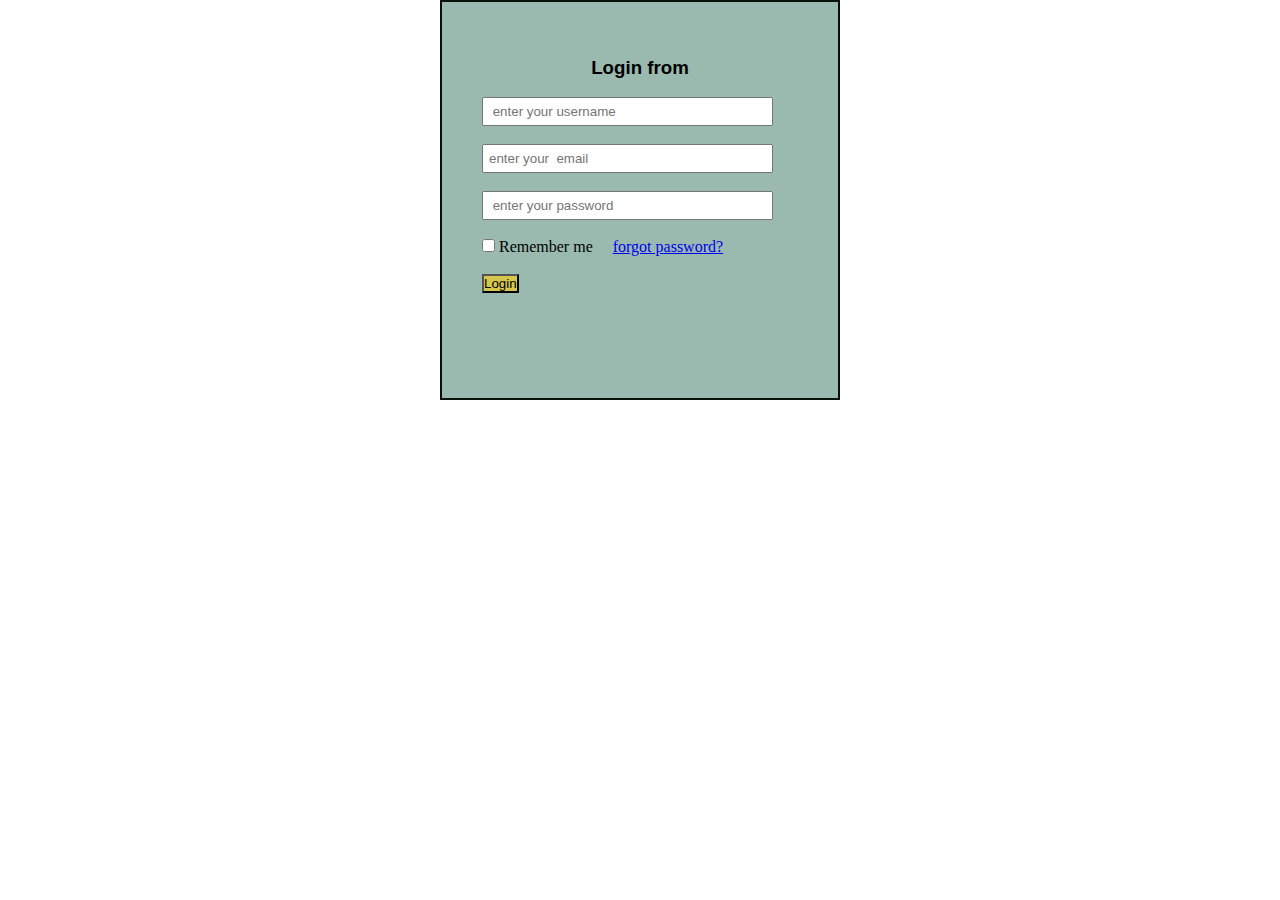
==== index.html @ b7bcc754 "class 9" ====
<!DOCTYPE html>
<html lang="en">
<head>
    <meta charset="UTF-8">
    <meta name="viewport" content="width=device-width, initial-scale=1.0">
    <title>css</title>
    <link href="style.css" rel="stylesheet">

</head>
<body>
   

    <div class="container">
    <form action="" method="" enctype="multipart/form-data">
      <h3 class="title">Login from</h3> <br>
      
        <input class="name-el" type="text" placeholder=" enter your username" name="" value="" required>
        <br> <br>
      

      
        <input class="mail" type="email" placeholder="enter your  email" name="" value="" required>
     
<br> <br>
      
        <input class="pass" type="password" placeholder=" enter your password">
    
        <br> <br>
      
        
            <input class="chkbox" type="checkbox"> Remember me &nbsp;&nbsp;&nbsp;
        

        <a href="#">forgot password?</a>
        <br> <br>

      <button class="btn" type="submit">Login</button>
      </form>

    </div>

</body>
</html>
---- style.css ----
*{
    margin: 0;
    padding: 0;
}



.container {
    background-color: rgb(154, 186, 175);
    height: 400px;
    width: 400px;
    margin: auto;
border: 2px solid rgb(10, 18, 10);
box-sizing: border-box;
padding-top: 50px;
}
.title{
    margin-top: 5px;
    text-align: center;
    font-family: 'Segoe UI', Tahoma, Geneva, Verdana, sans-serif;
    
}
.name-el {
width: 70%;
margin-left: 40px;
/* padding-left: 5px;
padding-right: 5px;
padding-top: 5px;
padding-bottom: 5px; */
padding: 5px;

}

.mail {
width:70% ;
margin-left:40px ;
padding: 5px;
}

.pass {
    width: 70%;
    padding: 5px;
    margin-left: 40px;
}

.chkbox {
    margin-left: 40px;
}

.btn {
    margin-left: 40px;
    background-color: rgb(212, 199, 76);
}
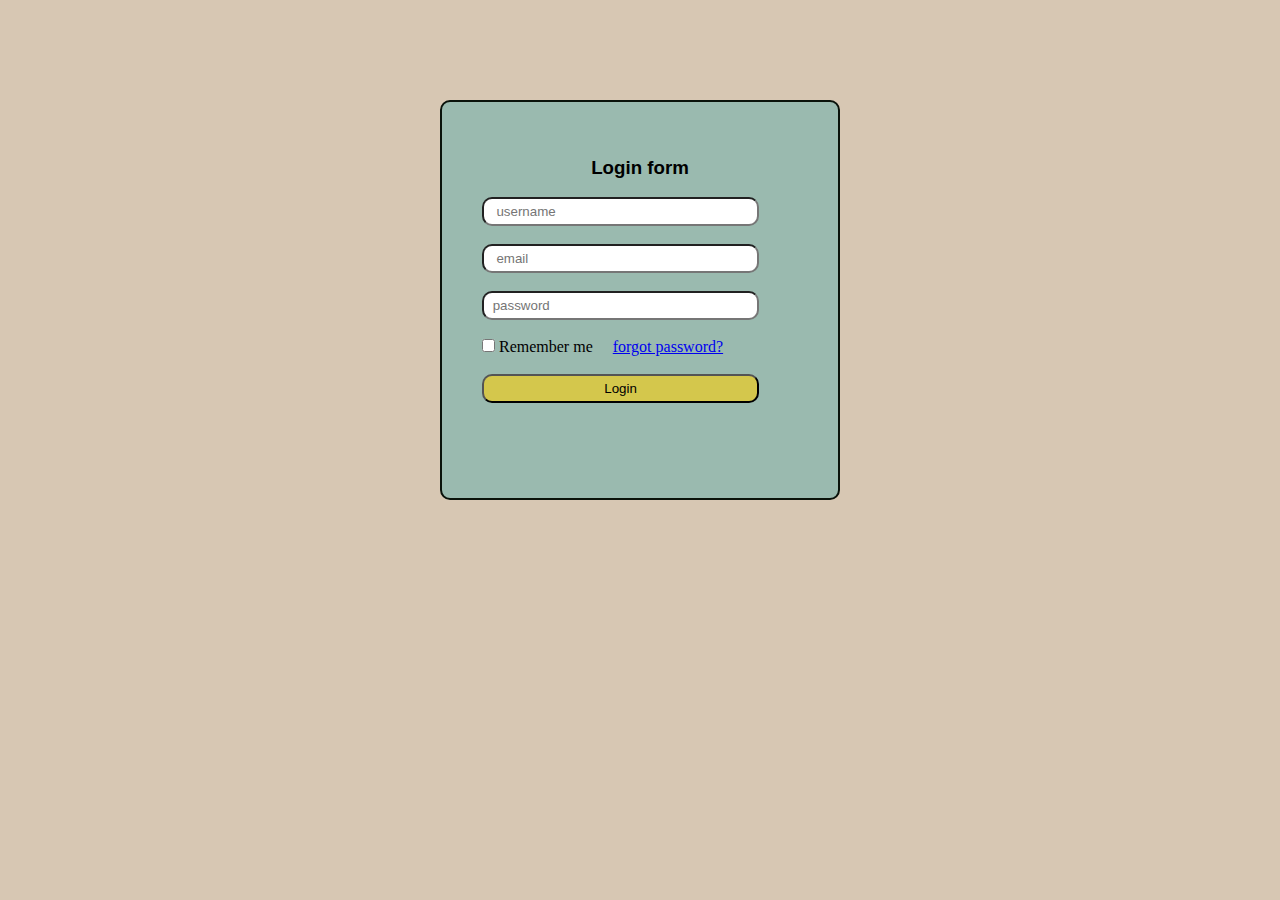
==== commit 9e69ea9c: "class 9" ====
--- a/index.html
+++ b/index.html
@@ -12,18 +12,18 @@
 
     <div class="container">
     <form action="" method="" enctype="multipart/form-data">
-      <h3 class="title">Login from</h3> <br>
+      <h3 class="title">Login form</h3> <br>
       
-        <input class="name-el" type="text" placeholder=" enter your username" name="" value="" required>
+        <input class="name-el" type="text" placeholder="  username" name="" value="" required>
         <br> <br>
       
 
       
-        <input class="mail" type="email" placeholder="enter your  email" name="" value="" required>
+        <input class="mail" type="email" placeholder="  email" name="" value="" required>
      
 <br> <br>
       
-        <input class="pass" type="password" placeholder=" enter your password">
+        <input class="pass" type="password" placeholder=" password">
     
         <br> <br>
       
@@ -31,7 +31,7 @@
             <input class="chkbox" type="checkbox"> Remember me &nbsp;&nbsp;&nbsp;
         
 
-        <a href="#">forgot password?</a>
+        <a href="forgot.html">forgot password?</a>
         <br> <br>
 
       <button class="btn" type="submit">Login</button>
--- a/style.css
+++ b/style.css
@@ -3,6 +3,13 @@
 *{
     margin: 0;
     padding: 0;
+    box-sizing: border-box;
+}
+
+body{
+margin-top: 100px;
+border-radius: 10px;
+background-color: rgb(215, 199, 179);
 }
 
 
@@ -15,6 +22,9 @@
 border: 2px solid rgb(10, 18, 10);
 box-sizing: border-box;
 padding-top: 50px;
+border-radius: 10px;
+
+
 }
 .title{
     margin-top: 5px;
@@ -30,19 +40,21 @@
 padding-top: 5px;
 padding-bottom: 5px; */
 padding: 5px;
-
+border-radius: 10px;
 }
 
 .mail {
 width:70% ;
 margin-left:40px ;
 padding: 5px;
+border-radius: 10px;
 }
 
 .pass {
     width: 70%;
     padding: 5px;
     margin-left: 40px;
+    border-radius: 10px;
 }
 
 .chkbox {
@@ -50,7 +62,10 @@
 }
 
 .btn {
+    width: 70%;
     margin-left: 40px;
     background-color: rgb(212, 199, 76);
+    padding: 5px;
+    border-radius: 10px;
 }
 
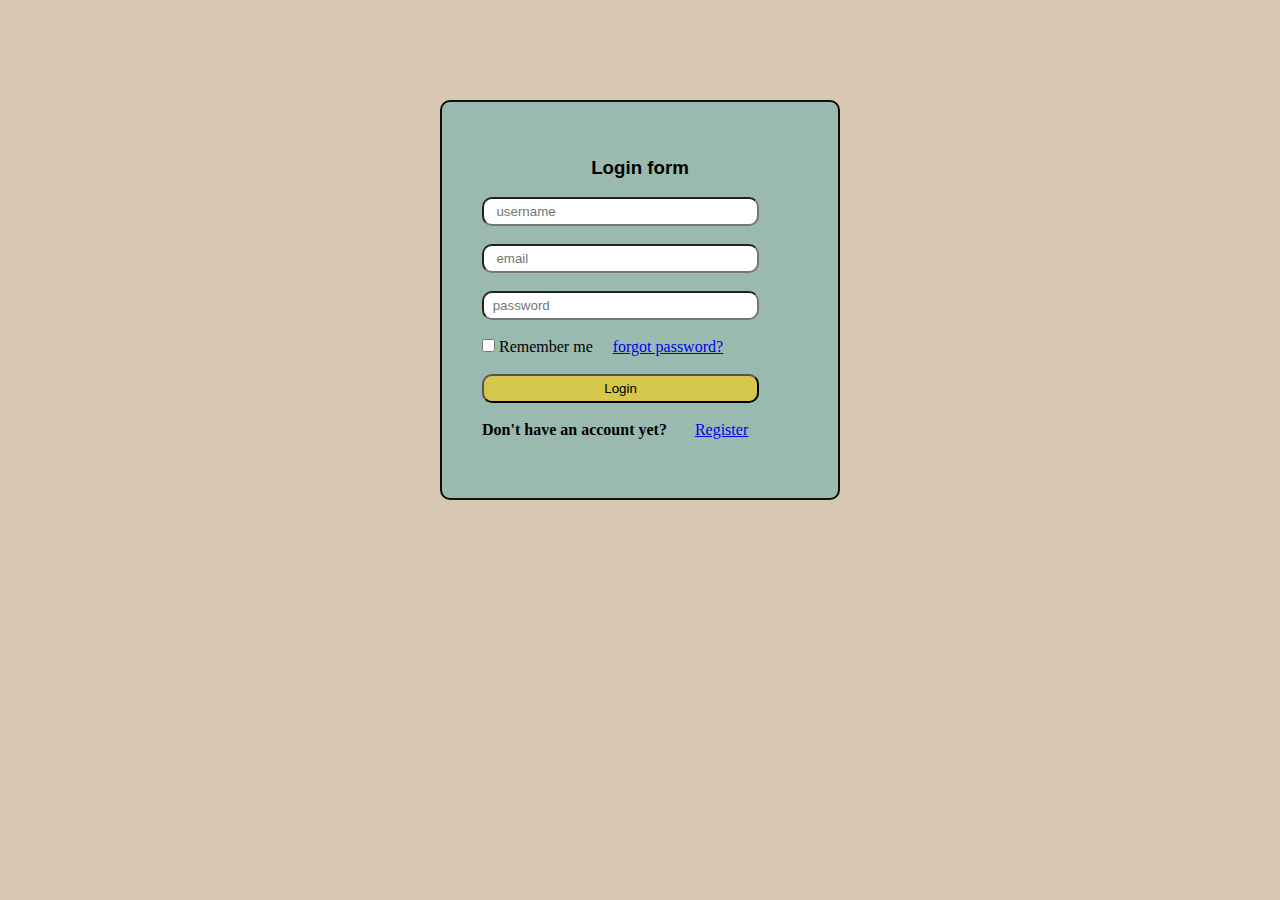
==== commit c7a9709c: "class 10" ====
--- a/index.html
+++ b/index.html
@@ -35,6 +35,10 @@
         <br> <br>
 
       <button class="btn" type="submit">Login</button>
+      <br><br>
+
+      <b class="btag"> Don't have an account yet?</b> &nbsp; &nbsp; &nbsp;
+      <a href="register.html">Register</a>
       </form>
 
     </div>
--- a/style.css
+++ b/style.css
@@ -69,3 +69,6 @@
     border-radius: 10px;
 }
 
+.btag{
+    margin-left: 40px;
+}